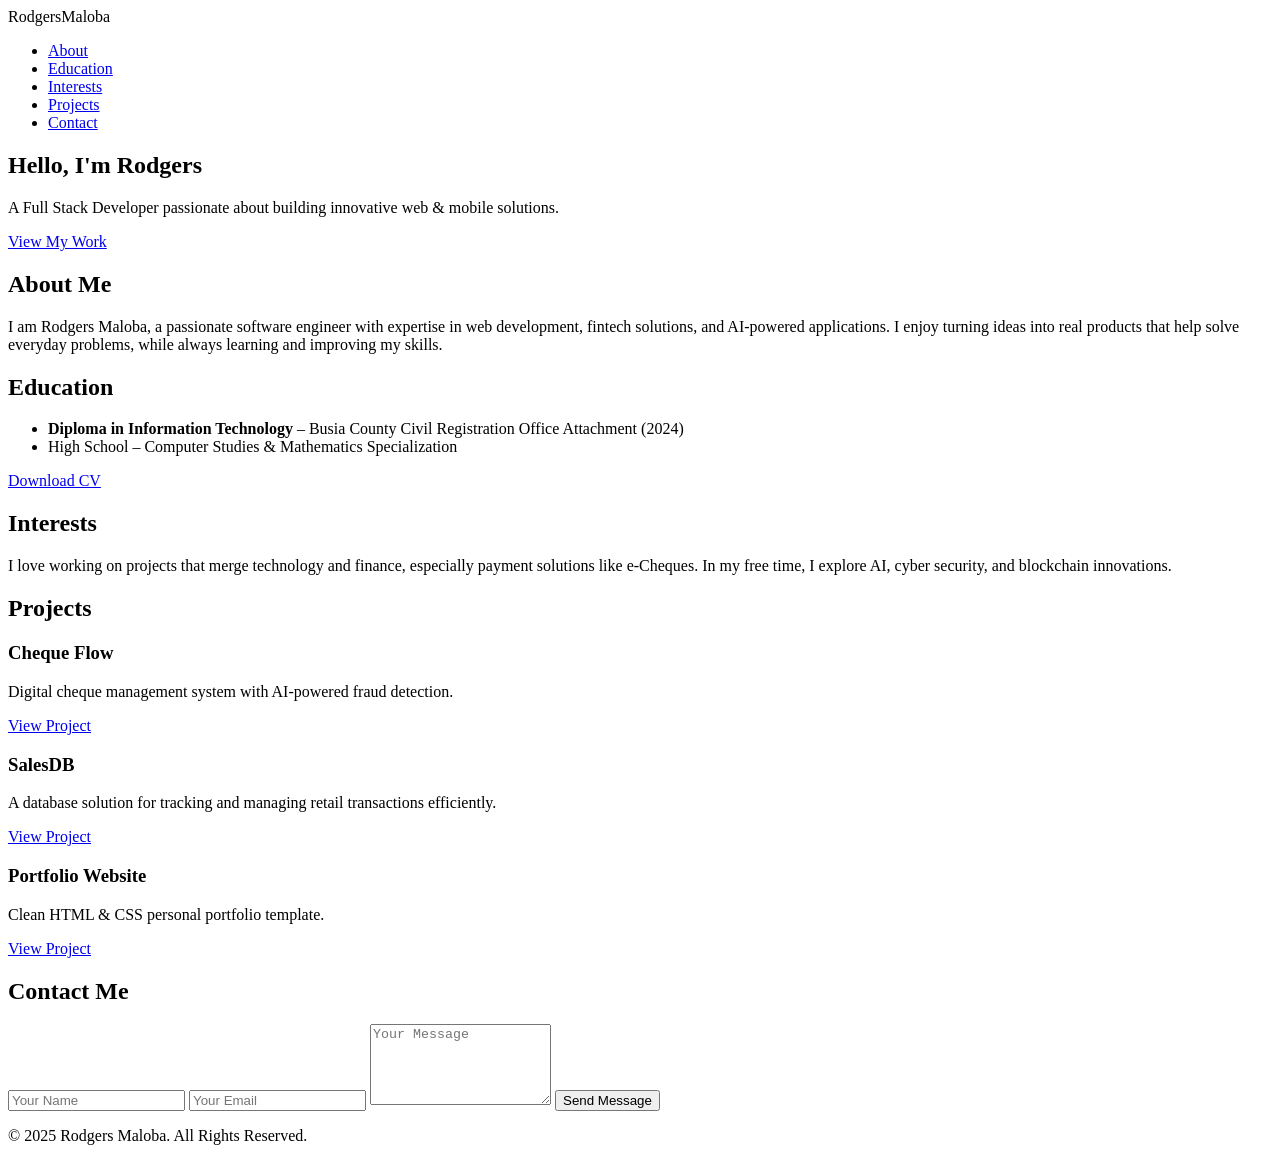
==== MALOBA.HTML @ afe91f64 "Add files via upload my portfolio" ====
<!DOCTYPE html>
<html lang="en">
<head>
    <meta charset="UTF-8">
    <meta name="viewport" content="width=device-width, initial-scale=1.0">
    <meta name="description" content="Portfolio of Rodgers Maloba - Web Developer & Software Engineer">
    <title>Rodgers Maloba | Portfolio</title>
    <link rel="stylesheet" href="style.css">
</head>
<body>

    <!-- HEADER -->
    <header>
        <nav class="navbar">
            <div class="logo">Rodgers<span>Maloba</span></div>
            <ul class="nav-links">
                <li><a href="#about">About</a></li>
                <li><a href="#education">Education</a></li>
                <li><a href="#interests">Interests</a></li>
                <li><a href="#projects">Projects</a></li>
                <li><a href="#contact">Contact</a></li>
            </ul>
        </nav>
    </header>

    <!-- HERO SECTION -->
    <section class="hero">
        <div class="hero-text">
            <h1>Hello, I'm <span>Rodgers</span></h1>
            <p>A Full Stack Developer passionate about building innovative web & mobile solutions.</p>
            <a href="#projects" class="btn">View My Work</a>
        </div>
    </section>

    <!-- ABOUT -->
    <section id="about" class="about">
        <h2>About Me</h2>
        <p>
            I am Rodgers Maloba, a passionate software engineer with expertise in web development, fintech solutions, and AI-powered applications.  
            I enjoy turning ideas into real products that help solve everyday problems, while always learning and improving my skills.
        </p>
    </section>

    <!-- EDUCATION -->
    <section id="education" class="education">
        <h2>Education</h2>
        <ul>
            <li><strong>Diploma in Information Technology</strong> – Busia County Civil Registration Office Attachment (2024)</li>
            <li>High School – Computer Studies & Mathematics Specialization</li>
        </ul>
        <a href="cv.pdf" download class="btn">Download CV</a>
    </section>

    <!-- INTERESTS -->
    <section id="interests" class="interests">
        <h2>Interests</h2>
        <p>I love working on projects that merge technology and finance, especially payment solutions like e-Cheques.  
        In my free time, I explore AI, cyber security, and blockchain innovations.</p>
    </section>

    <!-- PROJECTS -->
    <section id="projects" class="projects">
        <h2>Projects</h2>
        <div class="project-grid">
            <div class="project-card">
                <h3>Cheque Flow</h3>
                <p>Digital cheque management system with AI-powered fraud detection.</p>
                <a href="https://github.com/roger14png/SOFI" target="_blank">View Project</a>
            </div>
            <div class="project-card">
                <h3>SalesDB</h3>
                <p>A database solution for tracking and managing retail transactions efficiently.</p>
                <a href="#">View Project</a>
            </div>
            <div class="project-card">
                <h3>Portfolio Website</h3>
                <p>Clean HTML & CSS personal portfolio template.</p>
                <a href="#">View Project</a>
            </div>
        </div>
    </section>

    <!-- CONTACT -->
    <section id="contact" class="contact">
        <h2>Contact Me</h2>
        <form action="https://formspree.io/f/yourformid" method="POST">
            <input type="text" name="name" placeholder="Your Name" required>
            <input type="email" name="email" placeholder="Your Email" required>
            <textarea name="message" rows="5" placeholder="Your Message" required></textarea>
            <button type="submit" class="btn">Send Message</button>
        </form>
    </section>

    <!-- FOOTER -->
    <footer>
        <p>&copy; 2025 Rodgers Maloba. All Rights Reserved.</p>
    </footer>

</body>
 <link rel="stylesheet" href="ROGERS.css">
</html>
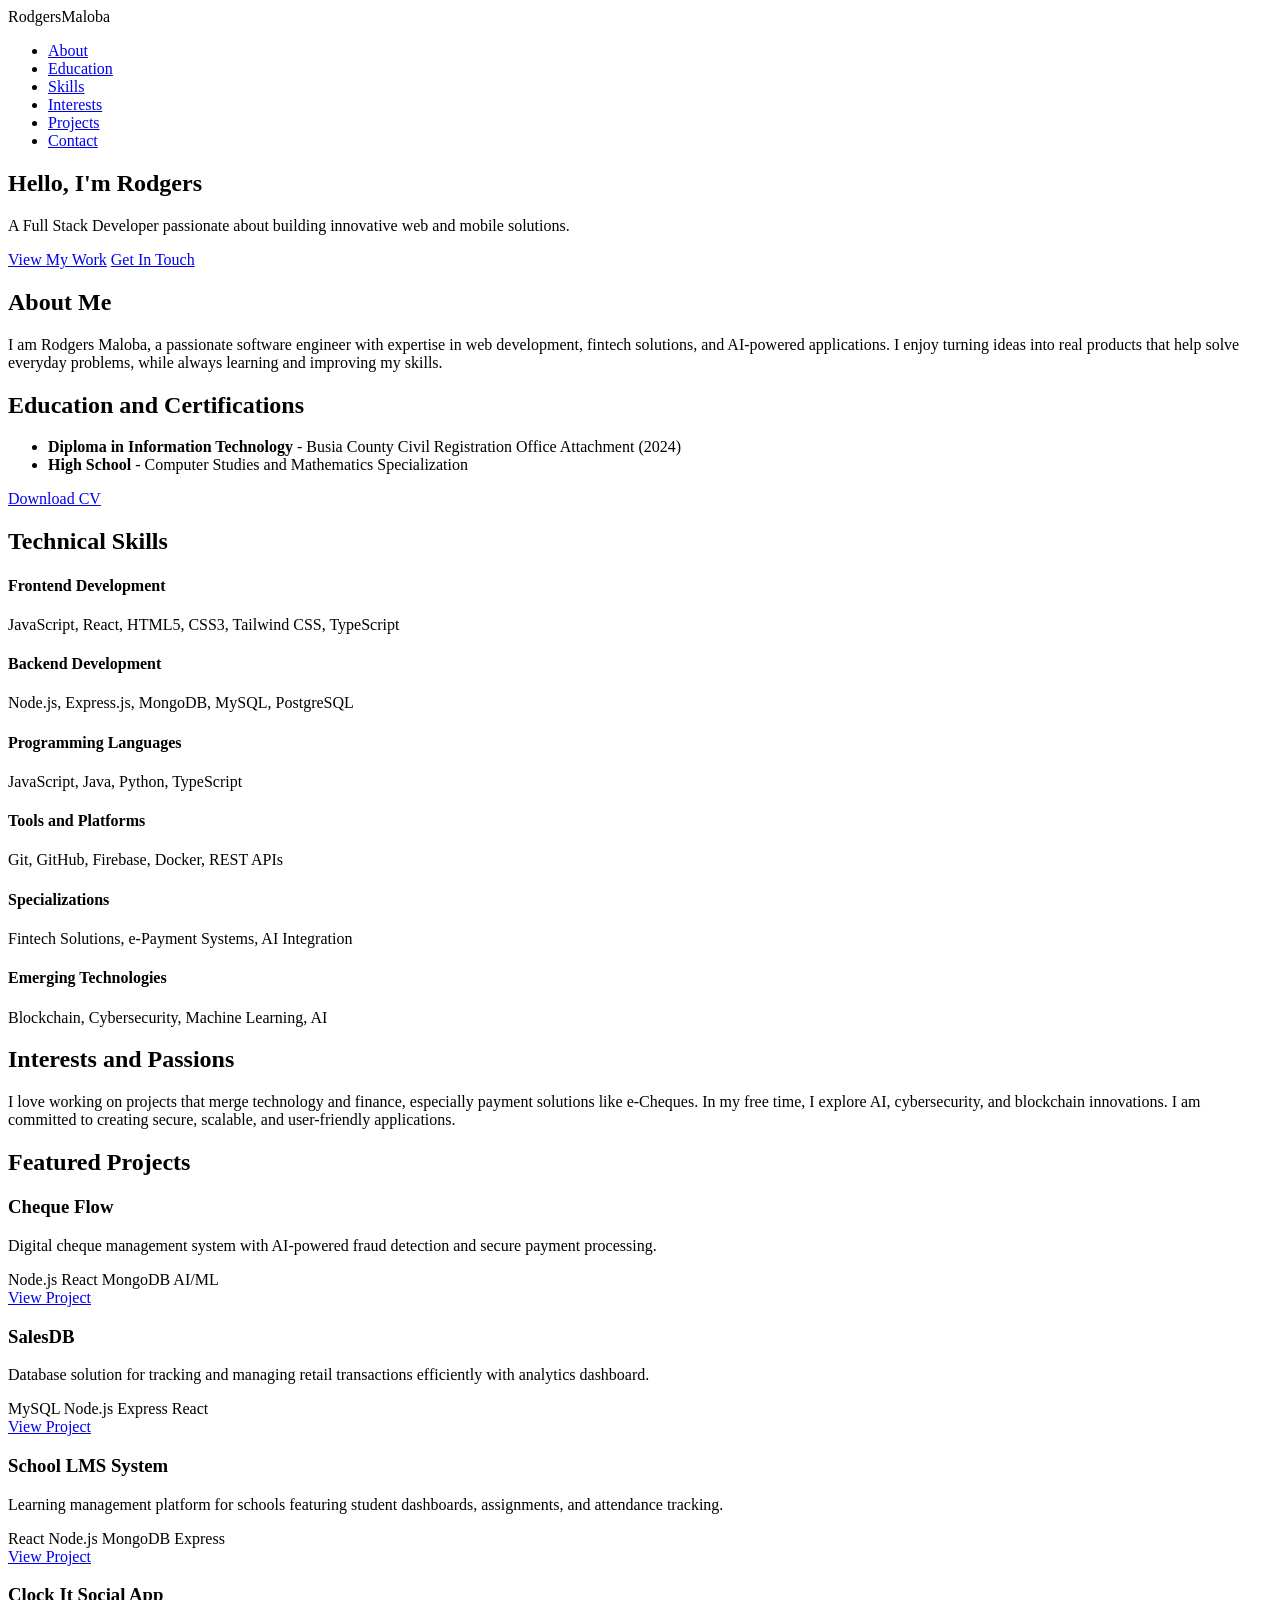
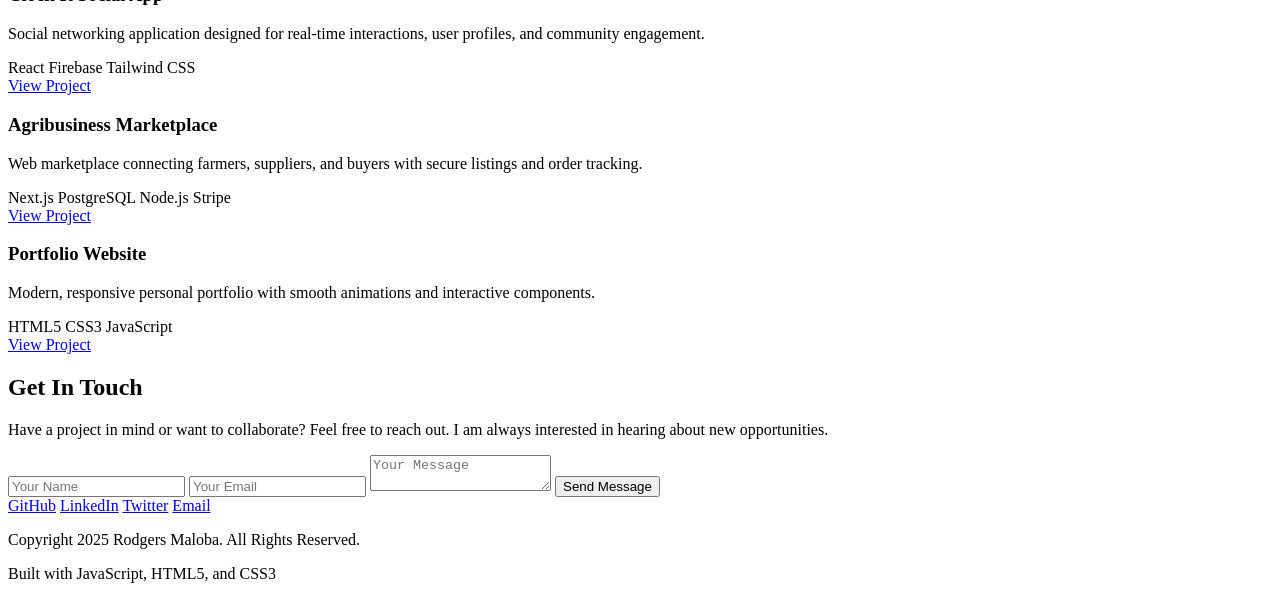
==== commit e62eb5a8: "Update HTML with modern design and remove emojis" ====
--- a/MALOBA.HTML
+++ b/MALOBA.HTML
@@ -1,101 +1,273 @@
-<!DOCTYPE html>
-<html lang="en">
-<head>
-    <meta charset="UTF-8">
-    <meta name="viewport" content="width=device-width, initial-scale=1.0">
-    <meta name="description" content="Portfolio of Rodgers Maloba - Web Developer & Software Engineer">
-    <title>Rodgers Maloba | Portfolio</title>
-    <link rel="stylesheet" href="style.css">
-</head>
-<body>
-
-    <!-- HEADER -->
-    <header>
-        <nav class="navbar">
-            <div class="logo">Rodgers<span>Maloba</span></div>
-            <ul class="nav-links">
-                <li><a href="#about">About</a></li>
-                <li><a href="#education">Education</a></li>
-                <li><a href="#interests">Interests</a></li>
-                <li><a href="#projects">Projects</a></li>
-                <li><a href="#contact">Contact</a></li>
-            </ul>
-        </nav>
-    </header>
-
-    <!-- HERO SECTION -->
-    <section class="hero">
-        <div class="hero-text">
-            <h1>Hello, I'm <span>Rodgers</span></h1>
-            <p>A Full Stack Developer passionate about building innovative web & mobile solutions.</p>
-            <a href="#projects" class="btn">View My Work</a>
-        </div>
-    </section>
-
-    <!-- ABOUT -->
-    <section id="about" class="about">
-        <h2>About Me</h2>
-        <p>
-            I am Rodgers Maloba, a passionate software engineer with expertise in web development, fintech solutions, and AI-powered applications.  
-            I enjoy turning ideas into real products that help solve everyday problems, while always learning and improving my skills.
-        </p>
-    </section>
-
-    <!-- EDUCATION -->
-    <section id="education" class="education">
-        <h2>Education</h2>
-        <ul>
-            <li><strong>Diploma in Information Technology</strong> – Busia County Civil Registration Office Attachment (2024)</li>
-            <li>High School – Computer Studies & Mathematics Specialization</li>
-        </ul>
-        <a href="cv.pdf" download class="btn">Download CV</a>
-    </section>
-
-    <!-- INTERESTS -->
-    <section id="interests" class="interests">
-        <h2>Interests</h2>
-        <p>I love working on projects that merge technology and finance, especially payment solutions like e-Cheques.  
-        In my free time, I explore AI, cyber security, and blockchain innovations.</p>
-    </section>
-
-    <!-- PROJECTS -->
-    <section id="projects" class="projects">
-        <h2>Projects</h2>
-        <div class="project-grid">
-            <div class="project-card">
-                <h3>Cheque Flow</h3>
-                <p>Digital cheque management system with AI-powered fraud detection.</p>
-                <a href="https://github.com/roger14png/SOFI" target="_blank">View Project</a>
-            </div>
-            <div class="project-card">
-                <h3>SalesDB</h3>
-                <p>A database solution for tracking and managing retail transactions efficiently.</p>
-                <a href="#">View Project</a>
-            </div>
-            <div class="project-card">
-                <h3>Portfolio Website</h3>
-                <p>Clean HTML & CSS personal portfolio template.</p>
-                <a href="#">View Project</a>
-            </div>
-        </div>
-    </section>
-
-    <!-- CONTACT -->
-    <section id="contact" class="contact">
-        <h2>Contact Me</h2>
-        <form action="https://formspree.io/f/yourformid" method="POST">
-            <input type="text" name="name" placeholder="Your Name" required>
-            <input type="email" name="email" placeholder="Your Email" required>
-            <textarea name="message" rows="5" placeholder="Your Message" required></textarea>
-            <button type="submit" class="btn">Send Message</button>
-        </form>
-    </section>
-
-    <!-- FOOTER -->
-    <footer>
-        <p>&copy; 2025 Rodgers Maloba. All Rights Reserved.</p>
-    </footer>
-
-</body>
- <link rel="stylesheet" href="ROGERS.css">
-</html>
+<!DOCTYPE html>
+<html lang="en">
+<head>
+    <meta charset="UTF-8">
+    <meta name="viewport" content="width=device-width, initial-scale=1.0">
+    <meta name="description" content="Portfolio of Rodgers Maloba - Web Developer & Software Engineer">
+    <title>Rodgers Maloba | Portfolio</title>
+    <link rel="stylesheet" href="ROGERS.css">
+</head>
+<body>
+
+    <!-- HEADER -->
+    <header>
+        <nav class="navbar">
+            <div class="logo">Rodgers<span>Maloba</span></div>
+            <div class="menu-toggle">
+                <span></span>
+                <span></span>
+                <span></span>
+            </div>
+            <ul class="nav-links">
+                <li><a href="#about">About</a></li>
+                <li><a href="#education">Education</a></li>
+                <li><a href="#skills">Skills</a></li>
+                <li><a href="#interests">Interests</a></li>
+                <li><a href="#projects">Projects</a></li>
+                <li><a href="#contact">Contact</a></li>
+            </ul>
+        </nav>
+    </header>
+
+    <!-- HERO SECTION -->
+    <section class="hero">
+        <div class="hero-text">
+            <h1>Hello, I'm <span>Rodgers</span></h1>
+            <p>A Full Stack Developer passionate about building innovative web and mobile solutions.</p>
+            <a href="#projects" class="btn">View My Work</a>
+            <a href="#contact" class="btn btn-secondary">Get In Touch</a>
+        </div>
+    </section>
+
+    <!-- ABOUT -->
+    <section id="about" class="about">
+        <h2>About Me</h2>
+        <p>
+            I am Rodgers Maloba, a passionate software engineer with expertise in web development, fintech solutions, and AI-powered applications. I enjoy turning ideas into real products that help solve everyday problems, while always learning and improving my skills.
+        </p>
+    </section>
+
+    <!-- EDUCATION -->
+    <section id="education" class="education">
+        <h2>Education and Certifications</h2>
+        <ul>
+            <li><strong>Diploma in Information Technology</strong> - Busia County Civil Registration Office Attachment (2024)</li>
+            <li><strong>High School</strong> - Computer Studies and Mathematics Specialization</li>
+        </ul>
+        <a href="cv.pdf" download class="btn">Download CV</a>
+    </section>
+
+    <!-- SKILLS -->
+    <section id="skills" class="skills">
+        <h2>Technical Skills</h2>
+        <div class="skills-grid">
+            <div class="skill-card">
+                <h4>Frontend Development</h4>
+                <p>JavaScript, React, HTML5, CSS3, Tailwind CSS, TypeScript</p>
+            </div>
+            <div class="skill-card">
+                <h4>Backend Development</h4>
+                <p>Node.js, Express.js, MongoDB, MySQL, PostgreSQL</p>
+            </div>
+            <div class="skill-card">
+                <h4>Programming Languages</h4>
+                <p>JavaScript, Java, Python, TypeScript</p>
+            </div>
+            <div class="skill-card">
+                <h4>Tools and Platforms</h4>
+                <p>Git, GitHub, Firebase, Docker, REST APIs</p>
+            </div>
+            <div class="skill-card">
+                <h4>Specializations</h4>
+                <p>Fintech Solutions, e-Payment Systems, AI Integration</p>
+            </div>
+            <div class="skill-card">
+                <h4>Emerging Technologies</h4>
+                <p>Blockchain, Cybersecurity, Machine Learning, AI</p>
+            </div>
+        </div>
+    </section>
+
+    <!-- INTERESTS -->
+    <section id="interests" class="interests">
+        <h2>Interests and Passions</h2>
+        <p>
+            I love working on projects that merge technology and finance, especially payment solutions like e-Cheques. In my free time, I explore AI, cybersecurity, and blockchain innovations. I am committed to creating secure, scalable, and user-friendly applications.
+        </p>
+    </section>
+
+    <!-- PROJECTS -->
+    <section id="projects" class="projects">
+        <h2>Featured Projects</h2>
+        <div class="project-grid">
+            <div class="project-card">
+                <h3>Cheque Flow</h3>
+                <p>Digital cheque management system with AI-powered fraud detection and secure payment processing.</p>
+                <div class="tech-stack">
+                    <span class="tech-tag">Node.js</span>
+                    <span class="tech-tag">React</span>
+                    <span class="tech-tag">MongoDB</span>
+                    <span class="tech-tag">AI/ML</span>
+                </div>
+                <a href="https://github.com/roger14-png/SOFI" target="_blank">View Project</a>
+            </div>
+
+            <div class="project-card">
+                <h3>SalesDB</h3>
+                <p>Database solution for tracking and managing retail transactions efficiently with analytics dashboard.</p>
+                <div class="tech-stack">
+                    <span class="tech-tag">MySQL</span>
+                    <span class="tech-tag">Node.js</span>
+                    <span class="tech-tag">Express</span>
+                    <span class="tech-tag">React</span>
+                </div>
+                <a href="#">View Project</a>
+            </div>
+
+            <div class="project-card">
+                <h3>School LMS System</h3>
+                <p>Learning management platform for schools featuring student dashboards, assignments, and attendance tracking.</p>
+                <div class="tech-stack">
+                    <span class="tech-tag">React</span>
+                    <span class="tech-tag">Node.js</span>
+                    <span class="tech-tag">MongoDB</span>
+                    <span class="tech-tag">Express</span>
+                </div>
+                <a href="#">View Project</a>
+            </div>
+
+            <div class="project-card">
+                <h3>Clock It Social App</h3>
+                <p>Social networking application designed for real-time interactions, user profiles, and community engagement.</p>
+                <div class="tech-stack">
+                    <span class="tech-tag">React</span>
+                    <span class="tech-tag">Firebase</span>
+                    <span class="tech-tag">Tailwind CSS</span>
+                </div>
+                <a href="#">View Project</a>
+            </div>
+
+            <div class="project-card">
+                <h3>Agribusiness Marketplace</h3>
+                <p>Web marketplace connecting farmers, suppliers, and buyers with secure listings and order tracking.</p>
+                <div class="tech-stack">
+                    <span class="tech-tag">Next.js</span>
+                    <span class="tech-tag">PostgreSQL</span>
+                    <span class="tech-tag">Node.js</span>
+                    <span class="tech-tag">Stripe</span>
+                </div>
+                <a href="#">View Project</a>
+            </div>
+
+            <div class="project-card">
+                <h3>Portfolio Website</h3>
+                <p>Modern, responsive personal portfolio with smooth animations and interactive components.</p>
+                <div class="tech-stack">
+                    <span class="tech-tag">HTML5</span>
+                    <span class="tech-tag">CSS3</span>
+                    <span class="tech-tag">JavaScript</span>
+                </div>
+                <a href="https://github.com/roger14-png/PORTFOLIO" target="_blank">View Project</a>
+            </div>
+        </div>
+    </section>
+
+    <!-- CONTACT -->
+    <section id="contact" class="contact">
+        <h2>Get In Touch</h2>
+        <p>Have a project in mind or want to collaborate? Feel free to reach out. I am always interested in hearing about new opportunities.</p>
+        <form action="https://formspree.io/f/xyzabc" method="POST">
+            <input type="text" name="name" placeholder="Your Name" required>
+            <input type="email" name="email" placeholder="Your Email" required>
+            <textarea name="message" placeholder="Your Message" required></textarea>
+            <button type="submit" class="btn">Send Message</button>
+        </form>
+        <div class="social-links">
+            <a href="https://github.com/roger14-png" target="_blank" title="GitHub">GitHub</a>
+            <a href="https://linkedin.com/in/rodgers-maloba" target="_blank" title="LinkedIn">LinkedIn</a>
+            <a href="https://twitter.com/yourhandle" target="_blank" title="Twitter">Twitter</a>
+            <a href="mailto:malobarodgers66@gmail.com" title="Email">Email</a>
+        </div>
+    </section>
+
+    <!-- FOOTER -->
+    <footer>
+        <p>Copyright 2025 Rodgers Maloba. All Rights Reserved.</p>
+        <p>Built with JavaScript, HTML5, and CSS3</p>
+    </footer>
+
+    <script>
+        // Mobile Menu Toggle
+        const menuToggle = document.querySelector('.menu-toggle');
+        const navLinks = document.querySelector('.nav-links');
+
+        menuToggle.addEventListener('click', () => {
+            navLinks.classList.toggle('active');
+        });
+
+        // Smooth Scrolling for Navigation Links
+        document.querySelectorAll('a[href^="#"]').forEach(anchor => {
+            anchor.addEventListener('click', function (e) {
+                e.preventDefault();
+                const target = document.querySelector(this.getAttribute('href'));
+                if (target) {
+                    target.scrollIntoView({ behavior: 'smooth' });
+                    navLinks.classList.remove('active');
+                }
+            });
+        });
+
+        // Scroll Animation with Intersection Observer
+        const observerOptions = {
+            threshold: 0.1,
+            rootMargin: '0px 0px -100px 0px'
+        };
+
+        const observer = new IntersectionObserver(entries => {
+            entries.forEach(entry => {
+                if (entry.isIntersecting) {
+                    entry.target.style.animation = 'slideInUp 0.6s ease-out forwards';
+                    observer.unobserve(entry.target);
+                }
+            });
+        }, observerOptions);
+
+        document.querySelectorAll('.project-card, .skill-card, .about, .education, .interests').forEach(el => {
+            observer.observe(el);
+        });
+
+        // Form Validation
+        const form = document.querySelector('form');
+        form.addEventListener('submit', function(e) {
+            const name = document.querySelector('input[name="name"]').value.trim();
+            const email = document.querySelector('input[name="email"]').value.trim();
+            const message = document.querySelector('textarea[name="message"]').value.trim();
+
+            if (!name || !email || !message) {
+                e.preventDefault();
+                alert('Please fill in all fields');
+            }
+        });
+
+        // Active Link Highlighting
+        const navItems = document.querySelectorAll('.nav-links a');
+        window.addEventListener('scroll', () => {
+            let current = '';
+            document.querySelectorAll('section').forEach(section => {
+                const sectionTop = section.offsetTop;
+                if (pageYOffset >= sectionTop - 200) {
+                    current = section.getAttribute('id');
+                }
+            });
+
+            navItems.forEach(item => {
+                item.classList.remove('active');
+                if (item.getAttribute('href').substring(1) === current) {
+                    item.classList.add('active');
+                }
+            });
+        });
+    </script>
+
+</body>
+</html>
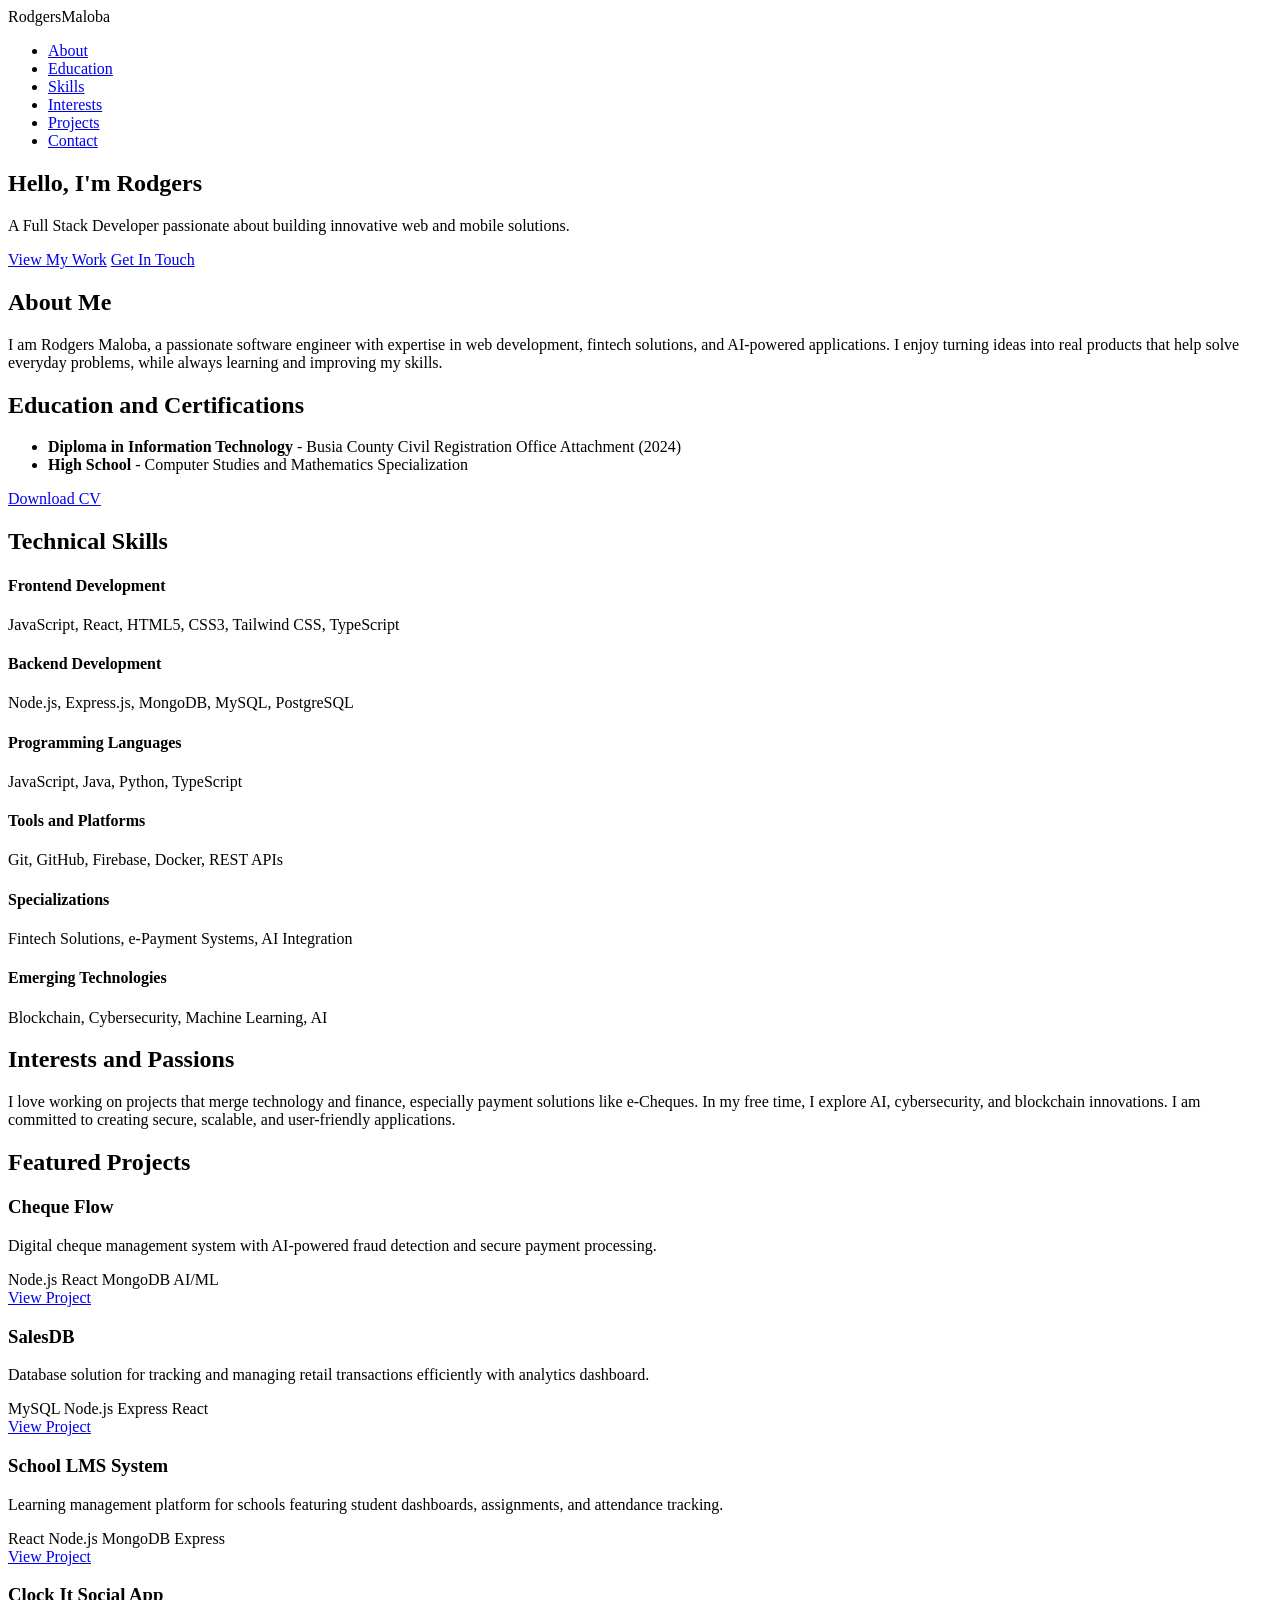
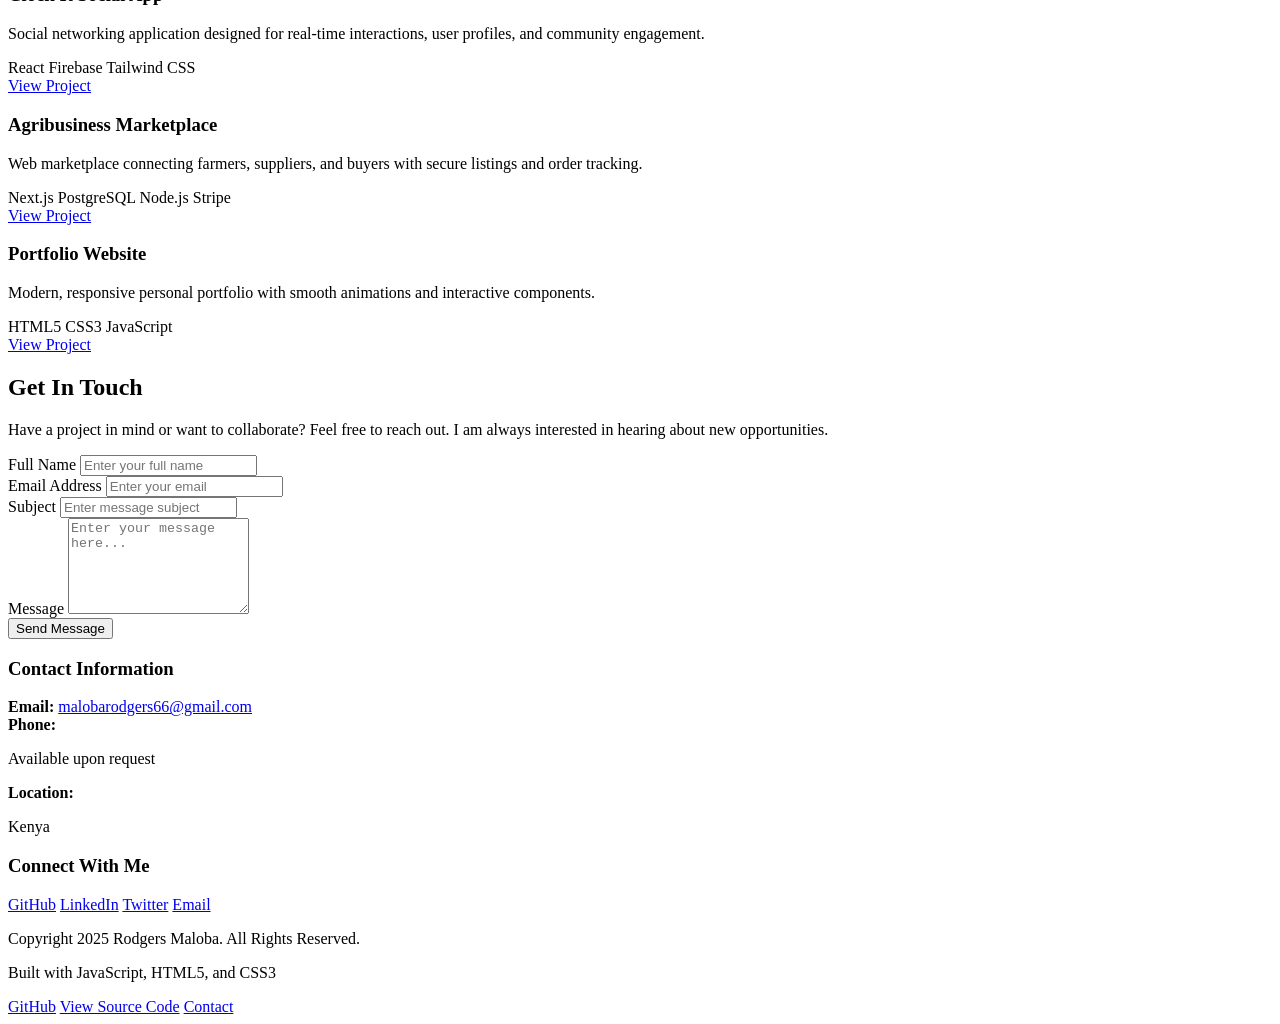
==== commit e2d10e46: "Update contact form with enhanced design and add GitHub account links" ====
--- a/MALOBA.HTML
+++ b/MALOBA.HTML
@@ -121,7 +121,7 @@
                     <span class="tech-tag">Express</span>
                     <span class="tech-tag">React</span>
                 </div>
-                <a href="#">View Project</a>
+                <a href="https://github.com/roger14-png" target="_blank">View Project</a>
             </div>
 
             <div class="project-card">
@@ -133,7 +133,7 @@
                     <span class="tech-tag">MongoDB</span>
                     <span class="tech-tag">Express</span>
                 </div>
-                <a href="#">View Project</a>
+                <a href="https://github.com/roger14-png" target="_blank">View Project</a>
             </div>
 
             <div class="project-card">
@@ -144,7 +144,7 @@
                     <span class="tech-tag">Firebase</span>
                     <span class="tech-tag">Tailwind CSS</span>
                 </div>
-                <a href="#">View Project</a>
+                <a href="https://github.com/roger14-png" target="_blank">View Project</a>
             </div>
 
             <div class="project-card">
@@ -156,7 +156,7 @@
                     <span class="tech-tag">Node.js</span>
                     <span class="tech-tag">Stripe</span>
                 </div>
-                <a href="#">View Project</a>
+                <a href="https://github.com/roger14-png" target="_blank">View Project</a>
             </div>
 
             <div class="project-card">
@@ -176,24 +176,65 @@
     <section id="contact" class="contact">
         <h2>Get In Touch</h2>
         <p>Have a project in mind or want to collaborate? Feel free to reach out. I am always interested in hearing about new opportunities.</p>
-        <form action="https://formspree.io/f/xyzabc" method="POST">
-            <input type="text" name="name" placeholder="Your Name" required>
-            <input type="email" name="email" placeholder="Your Email" required>
-            <textarea name="message" placeholder="Your Message" required></textarea>
-            <button type="submit" class="btn">Send Message</button>
-        </form>
-        <div class="social-links">
-            <a href="https://github.com/roger14-png" target="_blank" title="GitHub">GitHub</a>
-            <a href="https://linkedin.com/in/rodgers-maloba" target="_blank" title="LinkedIn">LinkedIn</a>
-            <a href="https://twitter.com/yourhandle" target="_blank" title="Twitter">Twitter</a>
-            <a href="mailto:malobarodgers66@gmail.com" title="Email">Email</a>
+        
+        <div class="contact-container">
+            <form id="contactForm" class="contact-form">
+                <div class="form-group">
+                    <label for="name">Full Name</label>
+                    <input type="text" id="name" name="name" placeholder="Enter your full name" required>
+                </div>
+                <div class="form-group">
+                    <label for="email">Email Address</label>
+                    <input type="email" id="email" name="email" placeholder="Enter your email" required>
+                </div>
+                <div class="form-group">
+                    <label for="subject">Subject</label>
+                    <input type="text" id="subject" name="subject" placeholder="Enter message subject" required>
+                </div>
+                <div class="form-group full-width">
+                    <label for="message">Message</label>
+                    <textarea id="message" name="message" placeholder="Enter your message here..." rows="6" required></textarea>
+                </div>
+                <button type="submit" class="btn submit-btn">Send Message</button>
+                <p class="form-status" id="formStatus"></p>
+            </form>
+
+            <div class="contact-info">
+                <h3>Contact Information</h3>
+                <div class="info-item">
+                    <strong>Email:</strong>
+                    <a href="mailto:malobarodgers66@gmail.com">malobarodgers66@gmail.com</a>
+                </div>
+                <div class="info-item">
+                    <strong>Phone:</strong>
+                    <p>Available upon request</p>
+                </div>
+                <div class="info-item">
+                    <strong>Location:</strong>
+                    <p>Kenya</p>
+                </div>
+                <h3 class="social-title">Connect With Me</h3>
+                <div class="social-links-contact">
+                    <a href="https://github.com/roger14-png" target="_blank" class="social-link github-link">GitHub</a>
+                    <a href="https://linkedin.com/in/rodgers-maloba" target="_blank" class="social-link linkedin-link">LinkedIn</a>
+                    <a href="https://twitter.com/yourhandle" target="_blank" class="social-link twitter-link">Twitter</a>
+                    <a href="mailto:malobarodgers66@gmail.com" class="social-link email-link">Email</a>
+                </div>
+            </div>
         </div>
     </section>
 
     <!-- FOOTER -->
     <footer>
-        <p>Copyright 2025 Rodgers Maloba. All Rights Reserved.</p>
-        <p>Built with JavaScript, HTML5, and CSS3</p>
+        <div class="footer-content">
+            <p>Copyright 2025 Rodgers Maloba. All Rights Reserved.</p>
+            <p>Built with JavaScript, HTML5, and CSS3</p>
+            <div class="footer-links">
+                <a href="https://github.com/roger14-png" target="_blank">GitHub</a>
+                <a href="https://github.com/roger14-png/PORTFOLIO" target="_blank">View Source Code</a>
+                <a href="#contact">Contact</a>
+            </div>
+        </div>
     </footer>
 
     <script>
@@ -236,17 +277,45 @@
             observer.observe(el);
         });
 
-        // Form Validation
-        const form = document.querySelector('form');
-        form.addEventListener('submit', function(e) {
-            const name = document.querySelector('input[name="name"]').value.trim();
-            const email = document.querySelector('input[name="email"]').value.trim();
-            const message = document.querySelector('textarea[name="message"]').value.trim();
-
-            if (!name || !email || !message) {
-                e.preventDefault();
-                alert('Please fill in all fields');
+        // Enhanced Form Handling
+        const contactForm = document.getElementById('contactForm');
+        const formStatus = document.getElementById('formStatus');
+
+        contactForm.addEventListener('submit', async function(e) {
+            e.preventDefault();
+
+            const name = document.getElementById('name').value.trim();
+            const email = document.getElementById('email').value.trim();
+            const subject = document.getElementById('subject').value.trim();
+            const message = document.getElementById('message').value.trim();
+
+            // Validation
+            if (!name || !email || !subject || !message) {
+                formStatus.textContent = 'Please fill in all fields';
+                formStatus.style.color = '#ff6b6b';
+                return;
             }
+
+            // Email validation
+            const emailRegex = /^[^\s@]+@[^\s@]+\.[^\s@]+$/;
+            if (!emailRegex.test(email)) {
+                formStatus.textContent = 'Please enter a valid email address';
+                formStatus.style.color = '#ff6b6b';
+                return;
+            }
+
+            // Show success message
+            formStatus.textContent = 'Message sent successfully! Thank you for reaching out.';
+            formStatus.style.color = '#00bcd4';
+            contactForm.reset();
+
+            // Clear message after 5 seconds
+            setTimeout(() => {
+                formStatus.textContent = '';
+            }, 5000);
+
+            // Here you can add code to send the form to your backend or email service
+            console.log('Form Data:', { name, email, subject, message });
         });
 
         // Active Link Highlighting
@@ -267,6 +336,15 @@
                 }
             });
         });
+
+        // Copy to Clipboard functionality
+        document.querySelectorAll('.social-link, .footer-links a').forEach(link => {
+            link.addEventListener('click', function(e) {
+                if (this.textContent === 'Email') {
+                    console.log('Email link clicked');
+                }
+            });
+        });
     </script>
 
 </body>
